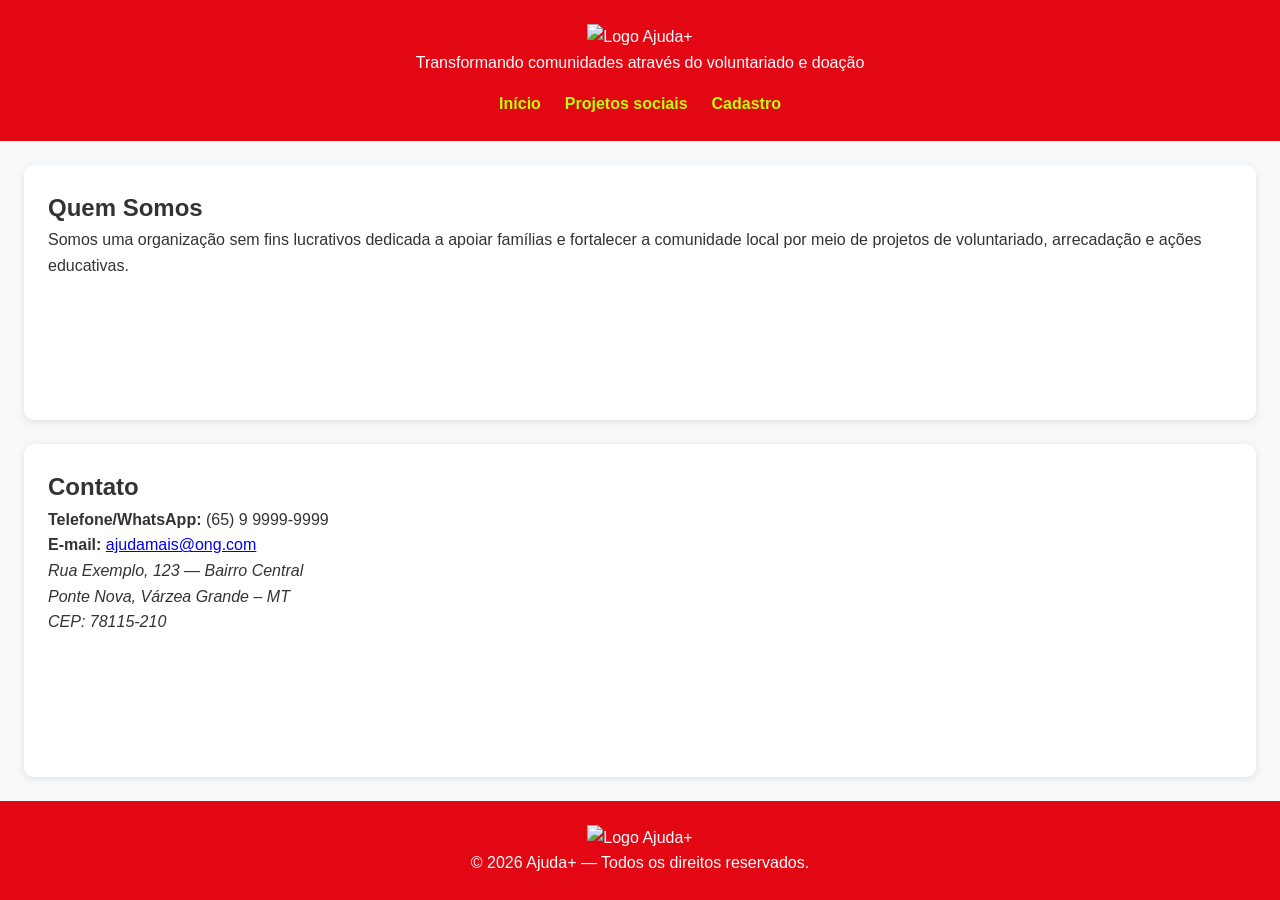
==== index.html @ 721ee1db "trabalho 3" ====
<!DOCTYPE html>
<html lang="en">
<head>
    <meta charset="UTF-8">
    <meta name="viewport" content="width=device-width, initial-scale=1.0">
    <title>Ajuda+ - Sempre ajudando</title>
    <link rel="stylesheet" href="css/style.css">

</head>
<body>
  <header id="site-header">
    <img src="images/AJUDA+.png" alt="Logo Ajuda+" width="100" height="100">
    <p>Transformando comunidades através do voluntariado e doação</p>
    <nav>
  <ul>
    <li><a href="#/" data-link>Início</a></li>
    <li><a href="#/projetos" data-link>Projetos sociais</a></li>
    <li><a href="#/cadastro" data-link>Cadastro</a></li>
  </ul>
</nav>
  </header>

  <main id="app"></main>

  <footer>
    <img src="images/AJUDA+.png" alt="Logo Ajuda+" width="80" height="80">
    <p>&copy; <span id="ano"></span> Ajuda+ — Todos os direitos reservados.</p>
  </footer>

  <script>
    document.getElementById('ano').textContent = new Date().getFullYear();
  </script>

  <script type="module" src="js/main.js"></script>
</body>
</html>
---- css/style.css ----
:root {
  /* Cores primárias */
  --color-primary: #e30613;
  --color-primary-dark: #b50510;
  --color-primary-light: #ff4c4c;

  /* Cores secundárias */
  --color-secondary: #00b894;
  --color-secondary-light: #55efc4;
  --color-accent: #bbfd04;

  /* Neutras */
  --color-bg: #f8f9fa;
  --color-surface: #ffffff;
  --color-text: #333333;
  --color-muted: #888888;

  /* Tipografia */
  --font-family: "Poppins", Arial, sans-serif;
  --font-size-xs: 0.75rem;
  --font-size-sm: 0.875rem;
  --font-size-md: 1rem;
  --font-size-lg: 1.25rem;
  --font-size-xl: 2rem;

  /* Espaçamento modular */
  --space-1: 8px;
  --space-2: 16px;
  --space-3: 24px;
  --space-4: 32px;
  --space-5: 48px;
  --space-6: 64px;

  /* Bordas */
  --radius-sm: 4px;
  --radius-md: 10px;
  --radius-lg: 20px;

  /* Sombra */
  --shadow: 0 2px 8px rgba(0, 0, 0, 0.1);
}

/* ======================================================
   Estrutura Global
   ====================================================== */
* {
  margin: 0;
  padding: 0;
  box-sizing: border-box;
}

body {
  font-family: var(--font-family);
  background-color: var(--color-bg);
  color: var(--color-text);
  line-height: 1.6;
}

/* ======================================================
   Layout com GRID
   ====================================================== */
body {
  display: grid;
  grid-template-rows: auto 1fr auto;
  min-height: 100vh;
}

/* ======================================================
   Header & Navegação
   ====================================================== */
header {
  background-color: var(--color-primary);
  color: #fff;
  text-align: center;
  padding: var(--space-3);
}

nav ul {
  list-style: none;
  display: flex;
  justify-content: center;
  gap: var(--space-3);
  margin-top: var(--space-2);
}

nav a {
  text-decoration: none;
  color: var(--color-accent);
  font-weight: bold;
  transition: 0.3s;
}

nav a:hover {
  color: var(--color-secondary);
  text-decoration: underline;
}

/* ======================================================
   Main (Conteúdo)
   ====================================================== */
main {
  display: grid;
  grid-template-columns: repeat(12, 1fr);
  gap: var(--space-3);
  padding: var(--space-4);
}

section {
  grid-column: span 12;
  background: var(--color-surface);
  padding: var(--space-3);
  border-radius: var(--radius-md);
  box-shadow: var(--shadow);
}

/* ======================================================
   Botões
   ====================================================== */
button,
a.button {
  display: inline-block;
  background-color: var(--color-primary);
  color: white;
  padding: var(--space-2) var(--space-3);
  border: none;
  border-radius: var(--radius-sm);
  cursor: pointer;
  font-size: var(--font-size-md);
  transition: background-color 0.3s ease;
}

button:hover,
a.button:hover {
  background-color: var(--color-primary-dark);
}

button:active,
a.button:active {
  background-color: var(--color-secondary);
}

button:disabled {
  background-color: var(--color-muted);
  cursor: not-allowed;
}

/* ======================================================
   Footer
   ====================================================== */
footer {
  background-color: var(--color-primary);
  color: white;
  text-align: center;
  padding: var(--space-3);
}

/* ======================================================
   Responsividade
   ====================================================== */
@media (max-width: 1440px) {
  main { padding: var(--space-3); }
}

@media (max-width: 1024px) {
  nav ul { flex-wrap: wrap; }
}

@media (max-width: 768px) {
  main { grid-template-columns: repeat(6, 1fr); }
  section { grid-column: span 6; }
}

@media (max-width: 480px) {
  nav ul { flex-direction: column; gap: var(--space-2); }
  header img { width: 80px; }
}

@media (max-width: 320px) {
  body { font-size: var(--font-size-sm); }
}

.cadastro-page {
  max-width: 700px;
  margin: 2rem auto;
  padding: 2rem;
  background: #fff;
  border-radius: 15px;
  box-shadow: 0 0 10px rgba(0,0,0,0.1);
}

.cadastro-header {
  text-align: center;
  margin-bottom: 2rem;
}

.cadastro-header .logo {
  max-width: 150px;
  display: block;
  margin: 0.5rem auto;
}

.cadastro-page h2 {
  text-align: center;
  color: #333;
  margin-bottom: 1.5rem;
}

.cadastro-page fieldset {
  border: 1px solid #ccc;
  border-radius: 10px;
  padding: 1.2rem;
  margin-bottom: 1.5rem;
}

.cadastro-page legend {
  font-weight: bold;
  padding: 0 0.5rem;
}

.cadastro-page label {
  display: block;
  margin-top: 1rem;
}

.cadastro-page input,
.cadastro-page select {
  width: 100%;
  padding: 0.5rem;
  border-radius: 6px;
  border: 1px solid #ccc;
  margin-top: 0.3rem;
}

.cadastro-page button {
  background-color: #1b8e3e;
  color: #fff;
  border: none;
  padding: 0.8rem 1.5rem;
  border-radius: 8px;
  cursor: pointer;
}

.cadastro-page button:hover {
  background-color: #166c31;
}

.logo {
  width: 140px;   /* ajuste o valor ideal */
  height: auto;
  display: block;
  margin: 0 auto;
}
#form-errors {
  margin-top: 0.5rem;
  font-size: 0.95rem;
}
#form-errors ul {
  list-style: disc;
  margin-left: 1rem;
}
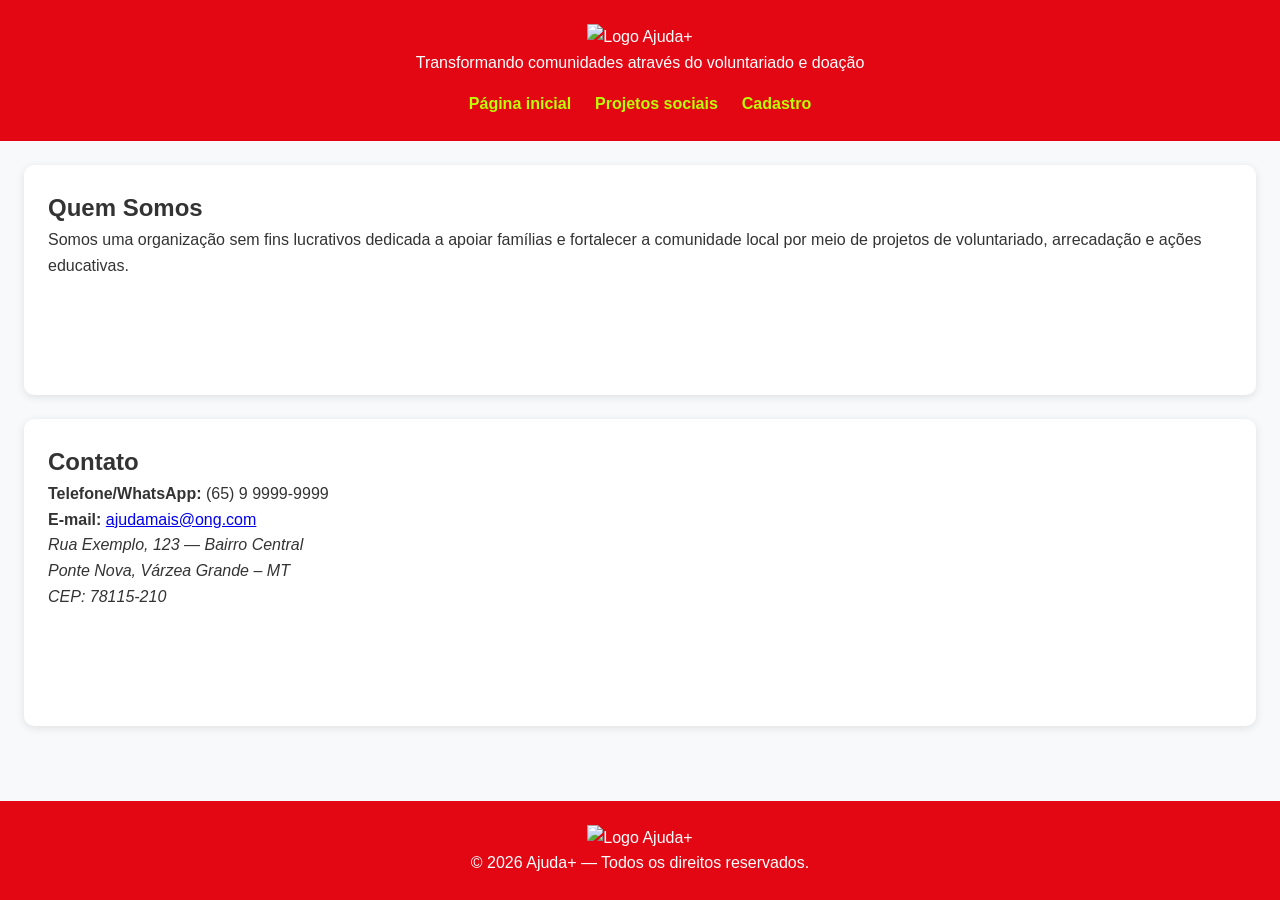
==== commit 1bcf5c85: "Add files via upload" ====
--- a/index.html
+++ b/index.html
@@ -4,33 +4,48 @@
     <meta charset="UTF-8">
     <meta name="viewport" content="width=device-width, initial-scale=1.0">
     <title>Ajuda+ - Sempre ajudando</title>
-    <link rel="stylesheet" href="css/style.css">
-
+    <link rel="stylesheet" href="style.css">
 </head>
 <body>
-  <header id="site-header">
+    <header>
     <img src="images/AJUDA+.png" alt="Logo Ajuda+" width="100" height="100">
+        
     <p>Transformando comunidades através do voluntariado e doação</p>
     <nav>
-  <ul>
-    <li><a href="#/" data-link>Início</a></li>
-    <li><a href="#/projetos" data-link>Projetos sociais</a></li>
-    <li><a href="#/cadastro" data-link>Cadastro</a></li>
-  </ul>
-</nav>
-  </header>
+        <ul>
+            <li><a href = "index.html">Página inicial</a></li>
+            <li><a href = "projeto.html">Projetos sociais</a></li>
+            <li><a href = "cadastro.html">Cadastro</a></li>
+            
+        </ul>
+    </nav>
+</header>
+   <main>
+    <section id="sobre">
+      <h2>Quem Somos</h2>
+      <p>Somos uma organização sem fins lucrativos dedicada a apoiar famílias e fortalecer a comunidade local por meio de projetos de voluntariado, arrecadação e ações educativas.</p>
+    </section>
 
-  <main id="app"></main>
-
+    <section id="contato">
+      <h2>Contato</h2>
+      <p><strong>Telefone/WhatsApp:</strong> (65) 9 9999-9999</p>
+      <p><strong>E-mail:</strong> <a href="mailto:contato@organizacaosolidaria.org">ajudamais@ong.com</a></p>
+      <address>
+        Rua Exemplo, 123 — Bairro Central<br>
+        Ponte Nova, Várzea Grande – MT<br>
+        CEP: 78115-210
+      </address>
+    </section>
+  </main>
+<br>
+<br>
   <footer>
     <img src="images/AJUDA+.png" alt="Logo Ajuda+" width="80" height="80">
     <p>&copy; <span id="ano"></span> Ajuda+ — Todos os direitos reservados.</p>
   </footer>
-
   <script>
+    // Atualiza o ano automaticamente
     document.getElementById('ano').textContent = new Date().getFullYear();
   </script>
-
-  <script type="module" src="js/main.js"></script>
 </body>
 </html>
--- a/style.css
+++ b/style.css
@@ -0,0 +1,213 @@
+
+:root {
+  /* Cores primárias */
+  --color-primary: #e30613;
+  --color-primary-dark: #b50510;
+  --color-primary-light: #ff4c4c;
+
+  /* Cores secundárias */
+  --color-secondary: #00b894;
+  --color-secondary-light: #55efc4;
+  --color-accent: #bbfd04;
+
+  /* Neutras */
+  --color-bg: #f8f9fa;
+  --color-surface: #ffffff;
+  --color-text: #333333;
+  --color-muted: #888888;
+
+  /* Tipografia */
+  --font-family: "Poppins", Arial, sans-serif;
+  --font-size-xs: 0.75rem;
+  --font-size-sm: 0.875rem;
+  --font-size-md: 1rem;
+  --font-size-lg: 1.25rem;
+  --font-size-xl: 2rem;
+
+  /* Espaçamento modular */
+  --space-1: 8px;
+  --space-2: 16px;
+  --space-3: 24px;
+  --space-4: 32px;
+  --space-5: 48px;
+  --space-6: 64px;
+
+  /* Bordas */
+  --radius-sm: 4px;
+  --radius-md: 10px;
+  --radius-lg: 20px;
+
+  /* Sombra */
+  --shadow: 0 2px 8px rgba(0, 0, 0, 0.1);
+}
+
+/* ======================================================
+   Estrutura Global
+   ====================================================== */
+* {
+  margin: 0;
+  padding: 0;
+  box-sizing: border-box;
+}
+
+body {
+  font-family: var(--font-family);
+  background-color: var(--color-bg);
+  color: var(--color-text);
+  line-height: 1.6;
+}
+
+/* ======================================================
+   Layout com GRID
+   ====================================================== */
+body {
+  display: grid;
+  grid-template-rows: auto 1fr auto;
+  min-height: 100vh;
+}
+
+/* ======================================================
+   Header & Navegação
+   ====================================================== */
+header {
+  background-color: var(--color-primary);
+  color: #fff;
+  text-align: center;
+  padding: var(--space-3);
+}
+
+nav ul {
+  list-style: none;
+  display: flex;
+  justify-content: center;
+  gap: var(--space-3);
+  margin-top: var(--space-2);
+}
+
+nav a {
+  text-decoration: none;
+  color: var(--color-accent);
+  font-weight: bold;
+  transition: 0.3s;
+}
+
+nav a:hover {
+  color: var(--color-secondary);
+  text-decoration: underline;
+}
+
+/* ======================================================
+   Main (Conteúdo)
+   ====================================================== */
+main {
+  display: grid;
+  grid-template-columns: repeat(12, 1fr);
+  gap: var(--space-3);
+  padding: var(--space-4);
+}
+
+section {
+  grid-column: span 12;
+  background: var(--color-surface);
+  padding: var(--space-3);
+  border-radius: var(--radius-md);
+  box-shadow: var(--shadow);
+}
+
+/* ======================================================
+   Botões
+   ====================================================== */
+button,
+a.button {
+  display: inline-block;
+  background-color: var(--color-primary);
+  color: white;
+  padding: var(--space-2) var(--space-3);
+  border: none;
+  border-radius: var(--radius-sm);
+  cursor: pointer;
+  font-size: var(--font-size-md);
+  transition: background-color 0.3s ease;
+}
+
+button:hover,
+a.button:hover {
+  background-color: var(--color-primary-dark);
+}
+
+button:active,
+a.button:active {
+  background-color: var(--color-secondary);
+}
+
+button:disabled {
+  background-color: var(--color-muted);
+  cursor: not-allowed;
+}
+
+/* ======================================================
+   Footer
+   ====================================================== */
+footer {
+  background-color: var(--color-primary);
+  color: white;
+  text-align: center;
+  padding: var(--space-3);
+}
+
+/* ======================================================
+   Responsividade
+   ====================================================== */
+@media (max-width: 1440px) {
+  main { padding: var(--space-3); }
+}
+
+@media (max-width: 1024px) {
+  nav ul { flex-wrap: wrap; }
+}
+
+@media (max-width: 768px) {
+  main { grid-template-columns: repeat(6, 1fr); }
+  section { grid-column: span 6; }
+}
+
+@media (max-width: 480px) {
+  nav ul { flex-direction: column; gap: var(--space-2); }
+  header img { width: 80px; }
+}
+
+@media (max-width: 320px) {
+  body { font-size: var(--font-size-sm); }
+}
+
+.cadastro-page {
+  display: flex;
+  flex-direction: column;
+  align-items: center;
+  padding: var(--space-4);
+}
+
+.cadastro-page form {
+  width: 100%;
+  max-width: 600px;
+  background: var(--surface);
+  padding: var(--space-4);
+  border-radius: var(--radius-md);
+  box-shadow: var(--shadow-md);
+}
+
+.cadastro-page h2,
+.cadastro-page p {
+  text-align: center;
+}
+.cadastro-page .logo {
+  display: block;
+  margin: 0 auto;
+  width: 160px;
+}
+.logo {
+  width: 140px;   /* ajuste o valor ideal */
+  height: auto;
+  display: block;
+  margin: 0 auto;
+}
